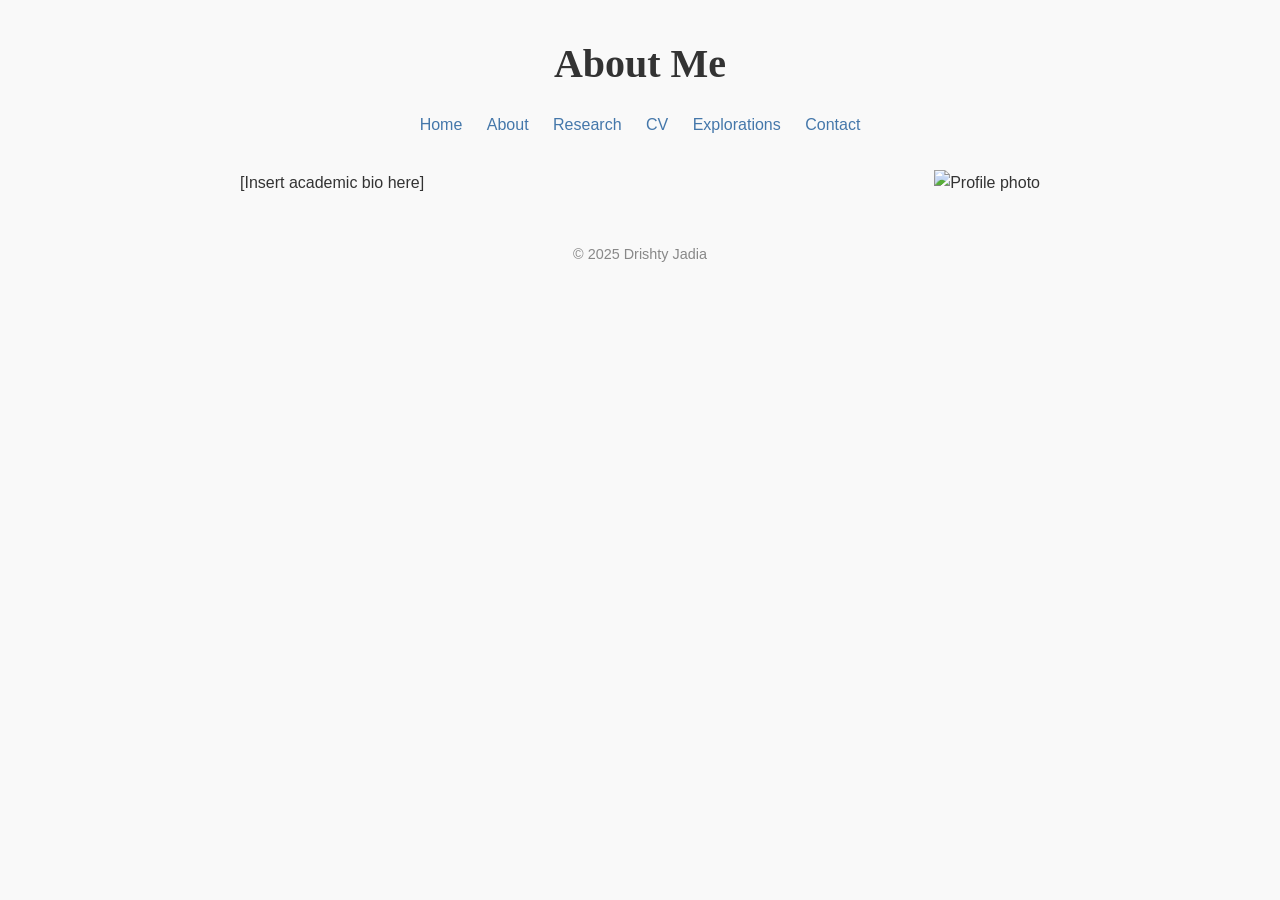
==== about.html @ cec54540 "Create about.html" ====
<!DOCTYPE html>
<html lang="en">
<head>
  <meta charset="UTF-8" />
  <meta name="viewport" content="width=device-width, initial-scale=1" />
  <title>About – Drishty Jadia</title>
  <link rel="stylesheet" href="style.css" />
</head>
<body>
  <header>
    <h1>About Me</h1>
    <nav>
      <a href="index.html">Home</a>
      <a href="about.html">About</a>
      <a href="research.html">Research</a>
      <a href="cv.pdf">CV</a>
      <a href="explorations.html">Explorations</a>
      <a href="contact.html">Contact</a>
    </nav>
  </header>

  <main>
    <section>
      <img src="profile.jpg" alt="Profile photo" style="max-width: 200px; float: right; margin-left: 20px;" />
      <p>[Insert academic bio here]</p>
    </section>
  </main>

  <footer>
    <p>© 2025 Drishty Jadia</p>
  </footer>
</body>
</html>
---- style.css ----
body {
  font-family: 'Open Sans', sans-serif;
  background-color: #f9f9f9;
  color: #333;
  max-width: 800px;
  margin: auto;
  padding: 2rem;
  line-height: 1.6;
}

header {
  text-align: center;
  margin-bottom: 2rem;
}

h1 {
  font-family: 'Playfair Display', serif;
  font-size: 2.5rem;
  margin: 0;
}

.tagline {
  font-style: italic;
  color: #6699cc;
}

nav {
  margin-top: 1rem;
}

nav a {
  margin: 0 10px;
  text-decoration: none;
  color: #4477aa;
}

nav a:hover {
  text-decoration: underline;
}

h2 {
  font-family: 'Playfair Display', serif;
  color: #222;
}

footer {
  text-align: center;
  font-size: 0.9rem;
  margin-top: 3rem;
  color: #888;
}
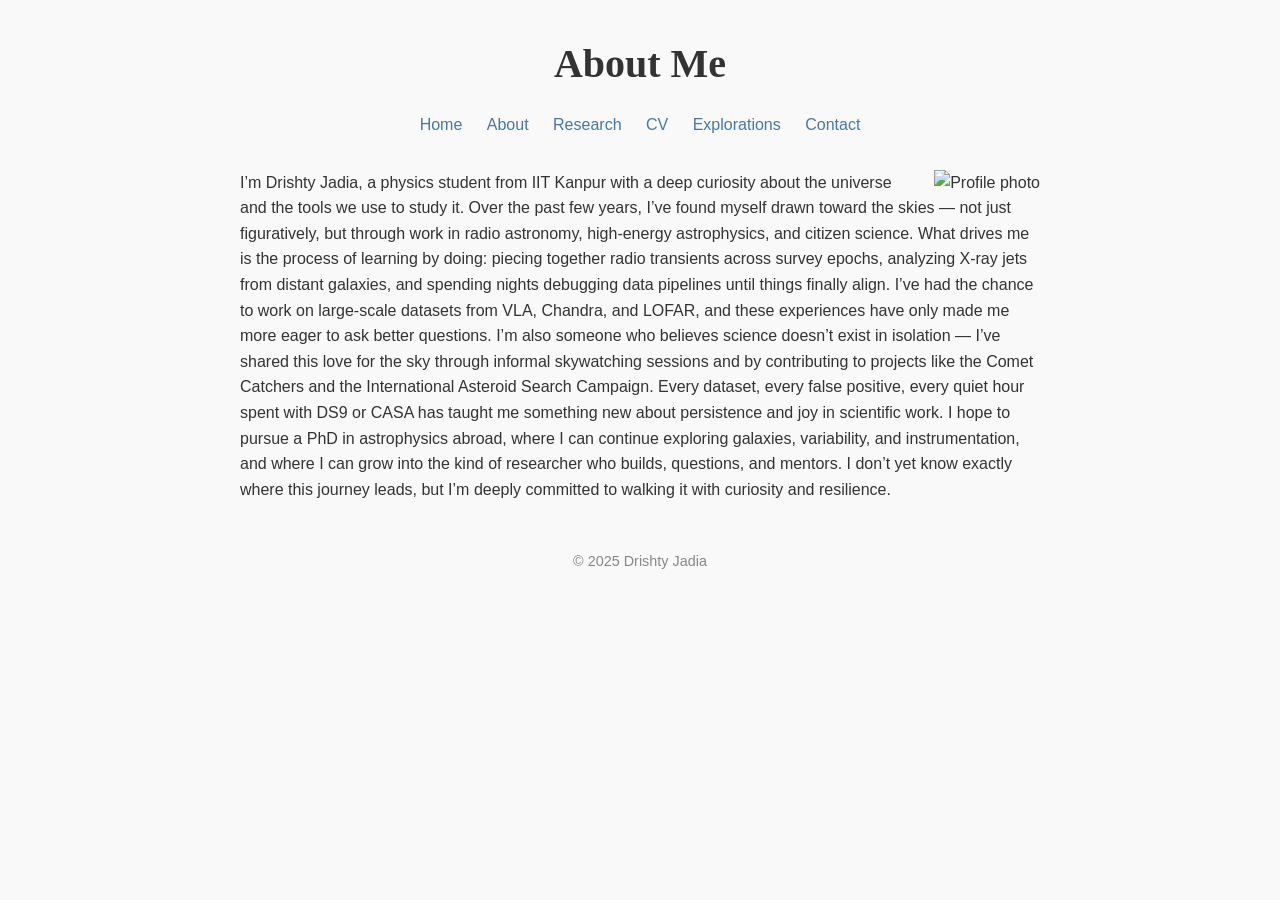
==== commit e34d739c: "Update about.html added academic bio" ====
--- a/about.html
+++ b/about.html
@@ -22,7 +22,16 @@
   <main>
     <section>
       <img src="profile.jpg" alt="Profile photo" style="max-width: 200px; float: right; margin-left: 20px;" />
-      <p>[Insert academic bio here]</p>
+      <p>
+I’m Drishty Jadia, a physics student from IIT Kanpur with a deep curiosity about the universe and the tools we use to study it. Over the past few years, I’ve found myself drawn toward the skies — not just figuratively, but through work in radio astronomy, high-energy astrophysics, and citizen science.
+
+What drives me is the process of learning by doing: piecing together radio transients across survey epochs, analyzing X-ray jets from distant galaxies, and spending nights debugging data pipelines until things finally align. I’ve had the chance to work on large-scale datasets from VLA, Chandra, and LOFAR, and these experiences have only made me more eager to ask better questions.
+
+I’m also someone who believes science doesn’t exist in isolation — I’ve shared this love for the sky through informal skywatching sessions and by contributing to projects like the Comet Catchers and the International Asteroid Search Campaign. Every dataset, every false positive, every quiet hour spent with DS9 or CASA has taught me something new about persistence and joy in scientific work.
+
+I hope to pursue a PhD in astrophysics abroad, where I can continue exploring galaxies, variability, and instrumentation, and where I can grow into the kind of researcher who builds, questions, and mentors. I don’t yet know exactly where this journey leads, but I’m deeply committed to walking it with curiosity and resilience.
+</p>
+
     </section>
   </main>
 
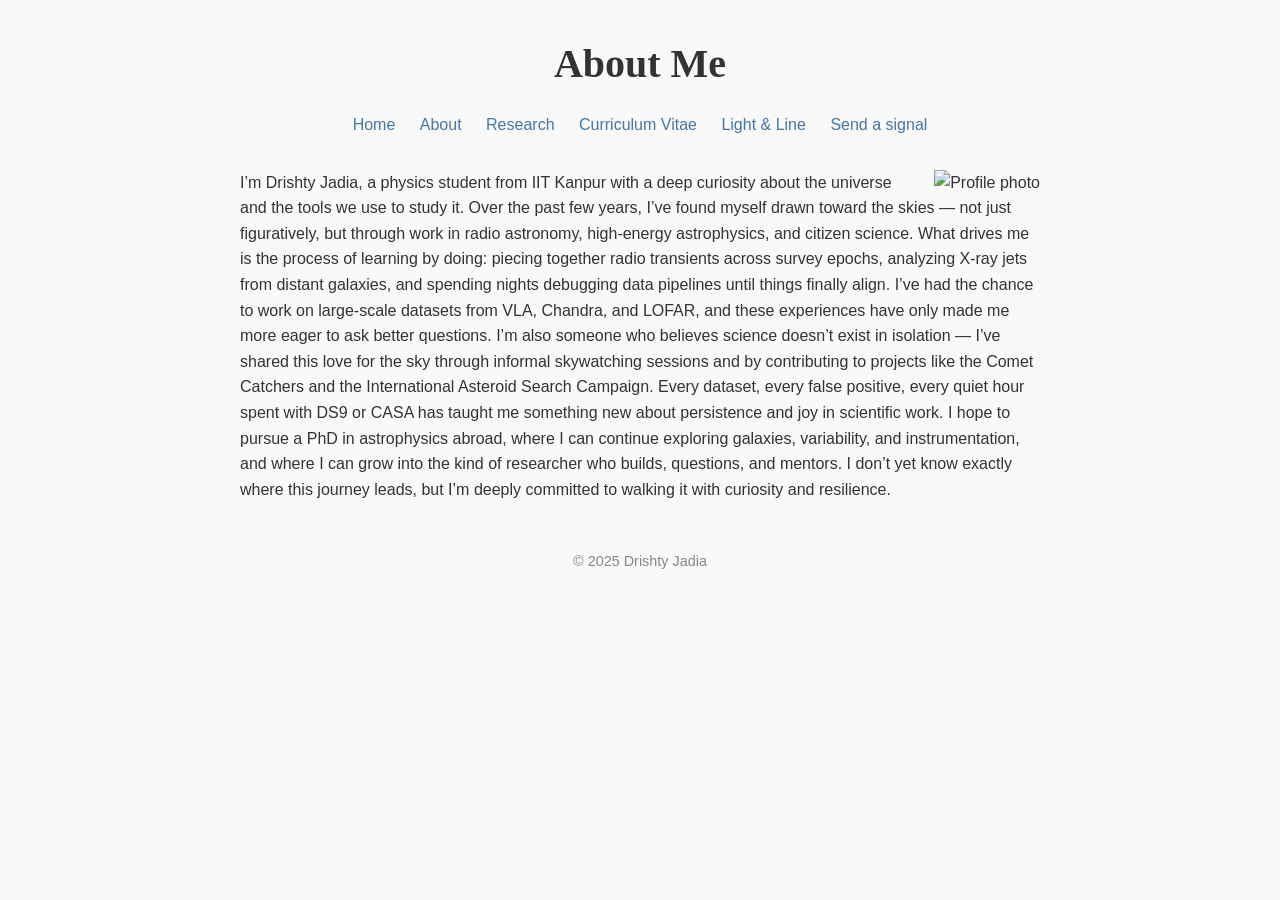
==== commit ae0dbd38: "Update about.html updated the titles" ====
--- a/about.html
+++ b/about.html
@@ -13,9 +13,9 @@
       <a href="index.html">Home</a>
       <a href="about.html">About</a>
       <a href="research.html">Research</a>
-      <a href="cv.pdf">CV</a>
-      <a href="explorations.html">Explorations</a>
-      <a href="contact.html">Contact</a>
+      <a href="cv.pdf">Curriculum Vitae</a>
+      <a href="explorations.html">Light & Line</a>
+      <a href="contact.html">Send a signal</a>
     </nav>
   </header>
 
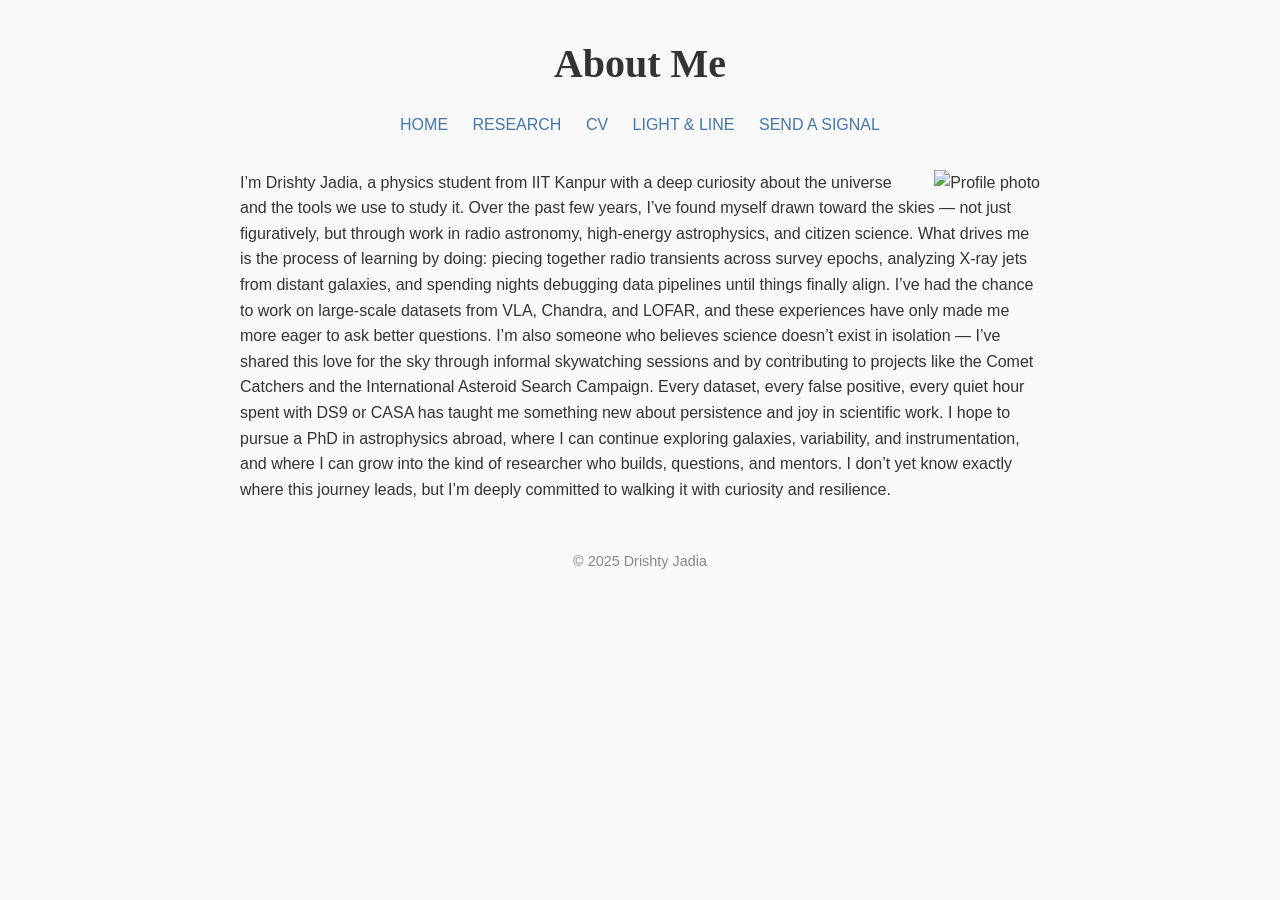
==== commit bdb5a4d8: "Update about.html updated titles" ====
--- a/about.html
+++ b/about.html
@@ -10,12 +10,11 @@
   <header>
     <h1>About Me</h1>
     <nav>
-      <a href="index.html">Home</a>
-      <a href="about.html">About</a>
-      <a href="research.html">Research</a>
-      <a href="cv.pdf">Curriculum Vitae</a>
-      <a href="explorations.html">Light & Line</a>
-      <a href="contact.html">Send a signal</a>
+      <a href="index.html">HOME</a>
+      <a href="research.html">RESEARCH</a>
+      <a href="cv.pdf">CV</a>
+      <a href="explorations.html">LIGHT & LINE</a>
+      <a href="contact.html">SEND A SIGNAL</a>
     </nav>
   </header>
 
